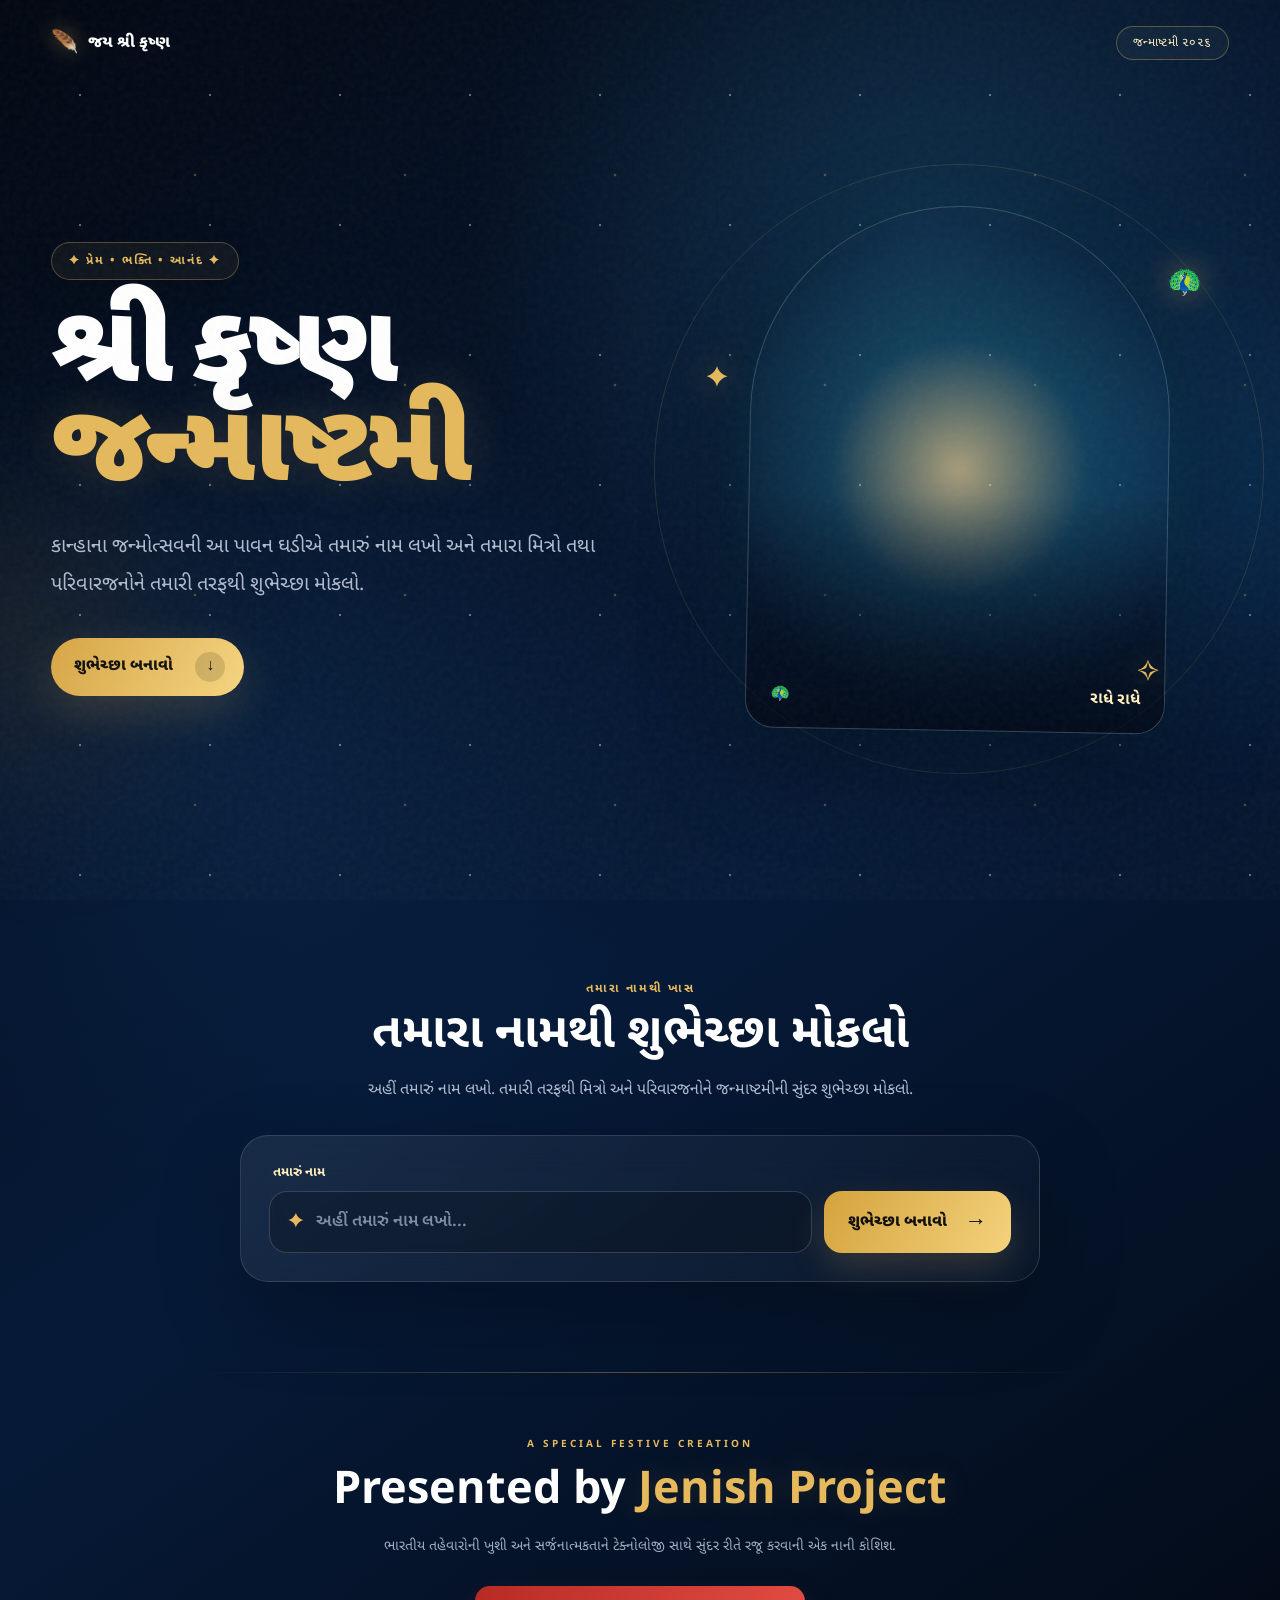
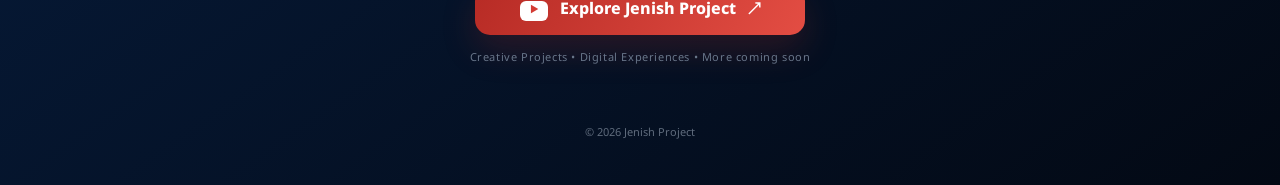
==== index.html @ 68ba3a98 "Add files via upload" ====
<!DOCTYPE html>
<html lang="gu">
<head>
  <meta charset="UTF-8">
  <meta name="viewport" content="width=device-width, initial-scale=1.0, viewport-fit=cover">
  <meta name="theme-color" content="#06152c">
  <meta name="description" content="તમારા પ્રિયજનો માટે શ્રી કૃષ્ણ જન્માષ્ટમીની ખાસ શુભેચ્છા બનાવો અને શેર કરો.">
  <title>શ્રી કૃષ્ણ જન્માષ્ટમી | ખાસ શુભેચ્છા</title>
  <link rel="preconnect" href="https://fonts.googleapis.com">
  <link rel="preconnect" href="https://fonts.gstatic.com" crossorigin>
  <link href="https://fonts.googleapis.com/css2?family=Noto+Sans+Gujarati:wght@400;500;600;700;800;900&display=swap" rel="stylesheet">
  <link rel="stylesheet" href="style.css">
</head>
<body>
  <div class="page-noise"></div>
  <div class="stars"></div>
  <div class="orb orb-a"></div>
  <div class="orb orb-b"></div>

  <header class="topbar">
    <a class="brand" href="#" aria-label="જય શ્રી કૃષ્ણ">
      <span class="brand-feather">🪶</span>
      <span>જય શ્રી કૃષ્ણ</span>
    </a>
    <div class="year-pill">જન્માષ્ટમી ૨૦૨૬</div>
  </header>

  <main>
    <section class="hero">
      <div class="hero-copy">
        <div class="eyebrow">✦ પ્રેમ • ભક્તિ • આનંદ ✦</div>
        <h1>
          શ્રી કૃષ્ણ
          <span>જન્માષ્ટમી</span>
        </h1>
        <p>
          કાન્હાના જન્મોત્સવની આ પાવન ઘડીએ
          તમારું નામ લખો અને તમારા મિત્રો તથા પરિવારજનોને તમારી તરફથી શુભેચ્છા મોકલો.
        </p>
        <a class="hero-cta" href="#create">
          <span>શુભેચ્છા બનાવો</span>
          <b>↓</b>
        </a>
      </div>

      <div class="hero-art" aria-label="શ્રી કૃષ્ણ">
        <div class="halo"></div>
        <div class="halo halo-2"></div>
        <div class="hero-frame">
          <img src="assets/krishna-hero.jpg" alt="શ્રી કૃષ્ણ" class="hero-image">
          <div class="image-shade"></div>
          <div class="frame-caption">
            <span>🦚</span>
            <span>રાધે રાધે</span>
          </div>
        </div>
        <div class="floating-peacock p1">🦚</div>
        <div class="floating-peacock p2">✦</div>
        <div class="floating-peacock p3">✧</div>
      </div>
    </section>

    <section class="create-section" id="create">
      <div class="section-kicker">તમારા નામથી ખાસ</div>
      <h2>તમારા નામથી શુભેચ્છા મોકલો</h2>
      <p class="section-intro">
        અહીં તમારું નામ લખો. તમારી તરફથી મિત્રો અને પરિવારજનોને જન્માષ્ટમીની સુંદર શુભેચ્છા મોકલો.
      </p>

      <div class="generator">
        <div class="input-label">તમારું નામ</div>
        <div class="input-row">
          <div class="input-box">
            <span>✦</span>
            <input id="nameInput" type="text" maxlength="40"
                   placeholder="અહીં તમારું નામ લખો..." autocomplete="name">
          </div>
          <button id="createWishBtn" class="primary-btn" type="button">
            <span>શુભેચ્છા બનાવો</span><b>→</b>
          </button>
        </div>
      </div>
    </section>

    <section class="wish-section" id="wishSection">
      <div class="wish-wrap">
        <div class="wish-image">
          <img src="assets/krishna-detail.jpg" alt="શ્રી કૃષ્ણ વાંસળી વગાડતા">
          <div class="wish-image-overlay"></div>
          <div class="wish-image-text">
            <span>🪷</span>
            <small>શુભ જન્માષ્ટમી</small>
          </div>
        </div>

        <article class="wish-card">
          <div class="card-top">
            <span class="card-mark">🦚</span>
            <span>ખાસ તમારા માટે</span>
          </div>

          <div class="gold-divider"><i></i><span>✦</span><i></i></div>

          <h3>
            <span class="sender-line"><strong id="wishFromLine">તમારું નામ</strong> તરફથી</span><br>
            આપને અને આપના પરિવારને<br>
            <strong>શ્રી કૃષ્ણ જન્માષ્ટમીની હાર્દિક શુભેચ્છાઓ</strong>
          </h3>

          <p class="wish-text">
            નંદ ઘેર આનંદ ભયો,<br>
            જય કનૈયાલાલ કી! 🪈
          </p>

          <p class="wish-text">
            ભગવાન શ્રીકૃષ્ણની કૃપા અને આશીર્વાદથી
            તમારા જીવનમાં સુખ, શાંતિ, સમૃદ્ધિ અને પ્રેમ
            સદાય બની રહે.
          </p>

          <p class="wish-text">
            તમારા દરેક સપના સાકાર થાય અને જીવન
            આનંદ, આશા અને ખુશીઓથી ભરાઈ જાય.
          </p>


          <div class="jai">🙏 જય શ્રી કૃષ્ણ 🙏</div>
        </article>
      </div>

      <div class="actions">
        <button id="shareBtn" class="action action-main" type="button">
          <span>↗</span> Share
        </button>
        <button id="whatsappBtn" class="action" type="button">
          <span>◉</span> WhatsApp
        </button>
        <button id="copyBtn" class="action" type="button">
          <span>⧉</span> <b id="copyText">Copy Link</b>
        </button>
      </div>
      <div id="copyMessage" class="copy-message">Personalized link copied ✨</div>
    </section>

    <section class="creator">
      <div class="creator-line"></div>
      <div class="creator-inner">
        <div class="creator-kicker">A SPECIAL FESTIVE CREATION</div>
        <h2>
          Presented by
          <span>Jenish Project</span>
        </h2>
        <p>
          ભારતીય તહેવારોની ખુશી અને સર્જનાત્મકતાને
          ટેક્નોલોજી સાથે સુંદર રીતે રજૂ કરવાની એક નાની કોશિશ.
        </p>
        <a class="yt-btn" href="https://www.youtube.com/@jenishproject"
           target="_blank" rel="noopener noreferrer">
          <span class="yt-icon">▶</span>
          <span>Explore Jenish Project</span>
          <span>↗</span>
        </a>
        <small class="creator-note">Creative Projects • Digital Experiences • More coming soon</small>
      </div>
      <div class="footer">© 2026 Jenish Project</div>
    </section>
  </main>

  <div id="shareModal" class="share-modal" aria-hidden="true">
    <div class="share-backdrop" id="shareBackdrop"></div>
    <div class="share-sheet" role="dialog" aria-modal="true" aria-labelledby="shareTitle">
      <button id="closeShare" class="share-close" type="button" aria-label="Close">×</button>
      <div class="share-sheet-icon">↗</div>
      <h3 id="shareTitle">શુભેચ્છા શેર કરો</h3>
      <p>તમારા પ્રિયજન સુધી આ ખાસ શુભેચ્છા પહોંચાડો.</p>
      <div class="share-grid">
        <button id="nativeShare" class="share-option native" type="button"><span>↗</span><b>More Apps</b><small>Share menu</small></button>
        <button id="shareWhatsApp" class="share-option" type="button"><span>◉</span><b>WhatsApp</b><small>મેસેજ મોકલો</small></button>
        <button id="shareTelegram" class="share-option" type="button"><span>➤</span><b>Telegram</b><small>મેસેજ મોકલો</small></button>
        <button id="shareEmail" class="share-option" type="button"><span>✉</span><b>Email</b><small>ઈમેલ મોકલો</small></button>
      </div>
    </div>
  </div>

  <div id="toast" class="toast">
    <span>✓</span><span id="toastText">Done</span>
  </div>

  <script src="script.js"></script>
</body>
</html>
---- style.css ----
*{box-sizing:border-box;margin:0;padding:0}
:root{
  --bg:#040a15;--navy:#061a38;--blue:#0b315d;--gold:#e5b95c;
  --gold2:#fff0bd;--text:#fff;--muted:#aebbd0;--line:rgba(255,255,255,.13);
}
html{scroll-behavior:smooth}
body{
  min-height:100vh;color:var(--text);background:
  radial-gradient(circle at 72% 13%,rgba(35,109,150,.30),transparent 28rem),
  radial-gradient(circle at 18% 42%,rgba(19,69,125,.24),transparent 28rem),
  linear-gradient(145deg,#020711 0%,#061a38 52%,#030914 100%);
  font-family:"Noto Sans Gujarati",sans-serif;overflow-x:hidden;
}
body:before{
  content:"";position:fixed;inset:0;pointer-events:none;z-index:20;
  background:linear-gradient(transparent 50%,rgba(255,255,255,.012) 50%);
  background-size:100% 4px;opacity:.13;
}
.page-noise{position:fixed;inset:0;pointer-events:none;z-index:19;opacity:.08;
background-image:url("data:image/svg+xml,%3Csvg viewBox='0 0 180 180' xmlns='http://www.w3.org/2000/svg'%3E%3Cfilter id='n'%3E%3CfeTurbulence type='fractalNoise' baseFrequency='.85' numOctaves='3' stitchTiles='stitch'/%3E%3C/filter%3E%3Crect width='100%25' height='100%25' filter='url(%23n)' opacity='.55'/%3E%3C/svg%3E")}
.stars{position:fixed;inset:0;pointer-events:none;z-index:-1;opacity:.45;background-image:
radial-gradient(circle,rgba(255,255,255,.85) 1px,transparent 1.6px),
radial-gradient(circle,rgba(235,195,105,.7) 1px,transparent 1.7px);
background-size:130px 130px,210px 210px;background-position:15px 30px,90px 70px}
.orb{position:fixed;border-radius:50%;filter:blur(90px);pointer-events:none;z-index:-1}
.orb-a{width:280px;height:280px;right:-80px;top:38%;background:rgba(23,108,161,.22)}
.orb-b{width:240px;height:240px;left:-100px;bottom:15%;background:rgba(208,143,46,.12)}
.topbar{width:min(1180px,92%);margin:0 auto;padding:26px 0;display:flex;align-items:center;justify-content:space-between}
.brand{color:#fff;text-decoration:none;display:flex;align-items:center;gap:10px;font-size:16px;font-weight:800}
.brand-feather{font-size:22px;filter:drop-shadow(0 0 10px rgba(229,185,92,.45))}
.year-pill{border:1px solid rgba(229,185,92,.35);color:var(--gold2);padding:8px 16px;border-radius:999px;font-size:12px;letter-spacing:.5px;background:rgba(255,255,255,.035)}
.hero{width:min(1180px,92%);margin:0 auto;min-height:calc(100vh - 85px);display:grid;grid-template-columns:1fr .9fr;align-items:center;gap:40px;padding:30px 0 80px}
.hero-copy{max-width:620px;padding:30px 0}
.eyebrow,.section-kicker,.creator-kicker{color:var(--gold);font-size:12px;font-weight:700;letter-spacing:2px}
.eyebrow{display:inline-flex;border:1px solid rgba(229,185,92,.32);padding:10px 17px;border-radius:999px;background:rgba(229,185,92,.055);box-shadow:0 10px 40px rgba(0,0,0,.18)}
h1{font-size:clamp(58px,8.5vw,112px);line-height:.91;margin:25px 0 25px;font-weight:900;letter-spacing:-5px}
h1 span{display:block;color:var(--gold);text-shadow:0 0 45px rgba(229,185,92,.17)}
.hero-copy>p{font-size:clamp(16px,2vw,20px);line-height:1.9;color:var(--muted);max-width:590px}
.hero-cta{display:inline-flex;align-items:center;gap:22px;margin-top:34px;color:#111;text-decoration:none;font-weight:800;background:linear-gradient(120deg,#d7a544,#f6d681);padding:14px 19px 14px 23px;border-radius:999px;box-shadow:0 15px 45px rgba(229,185,92,.18)}
.hero-cta b{display:grid;place-items:center;width:30px;height:30px;border-radius:50%;background:rgba(0,0,0,.13)}
.hero-art{position:relative;min-height:600px;display:grid;place-items:center}
.halo{position:absolute;width:min(520px,75vw);aspect-ratio:1;border-radius:50%;background:radial-gradient(circle,rgba(255,224,153,.65) 0%,rgba(46,173,196,.18) 35%,transparent 67%);filter:blur(5px)}
.halo-2{width:min(610px,88vw);border:1px solid rgba(229,185,92,.15);background:transparent;filter:none;animation:rotate 28s linear infinite}
.hero-frame{position:relative;width:min(420px,75vw);aspect-ratio:4/5;border-radius:220px 220px 30px 30px;overflow:hidden;border:1px solid rgba(255,255,255,.18);box-shadow:0 30px 100px rgba(0,0,0,.48),0 0 80px rgba(22,126,165,.16);transform:rotate(1deg)}
.hero-image{width:100%;height:100%;object-fit:cover;display:block}
.image-shade{position:absolute;inset:0;background:linear-gradient(180deg,transparent 55%,rgba(2,7,17,.75) 100%)}
.frame-caption{position:absolute;left:24px;right:24px;bottom:22px;display:flex;align-items:center;justify-content:space-between;color:var(--gold2);font-weight:700}
.floating-peacock{position:absolute;color:var(--gold);font-size:28px;filter:drop-shadow(0 0 15px rgba(229,185,92,.45));animation:float 5s ease-in-out infinite}
.p1{right:5%;top:16%}.p2{left:3%;top:32%;animation-delay:1s}.p3{right:13%;bottom:13%;animation-delay:2s}
@keyframes float{50%{transform:translateY(-16px) rotate(6deg)}}
@keyframes rotate{to{transform:rotate(360deg)}}
.create-section{width:min(920px,92%);margin:0 auto;padding:80px 0 90px;text-align:center}
.create-section h2{font-size:clamp(30px,4vw,48px);margin-top:10px;line-height:1.2}
.section-intro{color:var(--muted);margin:12px auto 28px;line-height:1.8}
.generator{max-width:800px;margin:30px auto 0;text-align:left;padding:28px;border:1px solid var(--line);border-radius:28px;background:linear-gradient(135deg,rgba(255,255,255,.075),rgba(255,255,255,.025));box-shadow:0 30px 80px rgba(0,0,0,.25);backdrop-filter:blur(20px)}
.input-label{font-size:13px;color:var(--gold2);margin:0 0 10px 4px;font-weight:700}
.input-row{display:grid;grid-template-columns:1fr auto;gap:12px}
.input-box{height:62px;border:1px solid rgba(255,255,255,.16);border-radius:18px;background:rgba(0,0,0,.2);display:flex;align-items:center;padding:0 18px;gap:12px}
.input-box span{color:var(--gold);font-size:20px}
.input-box input{width:100%;height:100%;border:0;outline:0;background:transparent;color:#fff;font:600 17px "Noto Sans Gujarati",sans-serif}
.input-box input::placeholder{color:#7f8ca2}
.primary-btn{border:0;border-radius:18px;padding:0 24px;background:linear-gradient(120deg,#d4a33d,#f4d27c);color:#101010;font:800 16px "Noto Sans Gujarati",sans-serif;cursor:pointer;display:flex;align-items:center;gap:18px;box-shadow:0 14px 35px rgba(229,185,92,.18);transition:.25s}
.primary-btn:hover{transform:translateY(-2px);box-shadow:0 18px 45px rgba(229,185,92,.27)}
.primary-btn b{font-size:22px}
.wish-section{width:min(1120px,92%);margin:0 auto;padding:20px 0 120px;display:none}
.wish-section.show{display:block;animation:sectionIn .8s cubic-bezier(.16,1,.3,1)}
@keyframes sectionIn{from{opacity:0;transform:translateY(30px)}to{opacity:1;transform:none}}
.wish-wrap{display:grid;grid-template-columns:.75fr 1.25fr;align-items:stretch;border:1px solid var(--line);border-radius:34px;overflow:hidden;background:rgba(255,255,255,.045);box-shadow:0 40px 120px rgba(0,0,0,.35)}
.wish-image{position:relative;min-height:650px;overflow:hidden}
.wish-image img{width:100%;height:100%;object-fit:cover;display:block}
.wish-image-overlay{position:absolute;inset:0;background:linear-gradient(90deg,rgba(2,8,20,.05),rgba(2,8,20,.9)),linear-gradient(0deg,rgba(2,8,20,.7),transparent 50%)}
.wish-image-text{position:absolute;left:28px;bottom:28px;display:flex;flex-direction:column;gap:7px;color:var(--gold2)}
.wish-image-text span{font-size:32px}.wish-image-text small{font-size:12px;letter-spacing:2px}
.wish-card{padding:clamp(35px,6vw,72px);background:linear-gradient(145deg,rgba(13,43,78,.88),rgba(4,12,27,.96));text-align:center;display:flex;flex-direction:column;justify-content:center}
.card-top{display:flex;justify-content:center;align-items:center;gap:9px;color:var(--gold);font-size:12px;letter-spacing:1.5px;font-weight:700}
.card-mark{font-size:21px}
.hello{color:#aebbd0;margin-top:28px;font-size:18px}
.wish-name{font-size:clamp(52px,8vw,94px);line-height:.98;font-weight:900;letter-spacing:-3px;margin:7px auto 25px;max-width:100%;overflow-wrap:anywhere;background:linear-gradient(120deg,#fff7d8,#e5b95c 45%,#fff0bb 70%,#c58d2e);-webkit-background-clip:text;background-clip:text;-webkit-text-fill-color:transparent;filter:drop-shadow(0 10px 25px rgba(229,185,92,.2))}
.name-animate{animation:nameIn .9s cubic-bezier(.16,1,.3,1),nameGlow 2.4s ease-in-out .8s infinite alternate}
@keyframes nameIn{from{opacity:0;transform:scale(.78) translateY(20px);filter:blur(12px)}to{opacity:1;transform:none;filter:drop-shadow(0 10px 25px rgba(229,185,92,.2))}}
@keyframes nameGlow{to{filter:drop-shadow(0 0 35px rgba(229,185,92,.55))}}
.gold-divider{display:flex;align-items:center;gap:14px;margin:4px auto 26px;width:min(320px,80%)}
.gold-divider i{height:1px;flex:1;background:linear-gradient(90deg,transparent,rgba(229,185,92,.6))}
.gold-divider i:last-child{background:linear-gradient(90deg,rgba(229,185,92,.6),transparent)}
.gold-divider span{color:var(--gold);font-size:12px}
.wish-card h3{font-size:clamp(22px,3vw,34px);line-height:1.5}
.wish-card h3 strong{display:block;color:var(--gold2)}
.wish-text{color:#c4cedc;line-height:2;margin-top:18px;font-size:16px}
.blessing{display:flex;align-items:center;justify-content:center;gap:15px;margin:30px 0 12px;color:var(--gold2)}
.blessing>span{font-size:20px}
.blessing div{display:flex;flex-direction:column;gap:5px}
.blessing b{font-size:16px}.blessing small{color:#9daabd;font-size:12px}
.jai{font-size:17px;color:var(--gold);font-weight:800;margin-top:10px}
.actions{display:flex;justify-content:center;gap:12px;flex-wrap:wrap;margin-top:26px}
.action{border:1px solid var(--line);background:rgba(255,255,255,.055);color:#fff;border-radius:15px;min-width:150px;padding:14px 19px;cursor:pointer;font:700 14px "Noto Sans Gujarati",sans-serif;display:flex;align-items:center;justify-content:center;gap:9px;transition:.25s}
.action:hover{transform:translateY(-2px);border-color:rgba(229,185,92,.42);background:rgba(255,255,255,.09)}
.action-main{background:linear-gradient(120deg,#d4a33d,#f0cf78);color:#111;border-color:transparent;box-shadow:0 12px 30px rgba(229,185,92,.15)}
.copy-message{height:0;overflow:hidden;text-align:center;color:#a9d9bd;font-size:13px;transition:.3s}.copy-message.show{height:25px;margin-top:13px}
.creator{width:min(900px,92%);margin:0 auto;padding:0 0 45px;text-align:center}
.creator-line{width:100%;height:1px;background:linear-gradient(90deg,transparent,rgba(229,185,92,.38),transparent)}
.creator-inner{padding:65px 20px 40px}
.creator-kicker{font-size:10px;letter-spacing:3px}
.creator h2{font-size:clamp(28px,4vw,45px);margin:12px 0;line-height:1.3}
.creator h2 span{display:inline-block;color:var(--gold);text-shadow:0 0 30px rgba(229,185,92,.18)}
.creator p{color:#9eacbf;max-width:650px;margin:0 auto;line-height:1.9;font-size:14px}
.yt-btn{margin:26px auto 12px;width:min(330px,100%);display:flex;align-items:center;justify-content:center;gap:12px;text-decoration:none;color:#fff;background:linear-gradient(120deg,#b72b25,#e34d43);padding:14px 18px;border-radius:15px;font-weight:800;box-shadow:0 15px 35px rgba(190,48,41,.2);transition:.25s}
.yt-btn:hover{transform:translateY(-2px);box-shadow:0 18px 45px rgba(190,48,41,.3)}
.yt-icon{width:28px;height:20px;border-radius:6px;background:#fff;color:#d33b33;display:grid;place-items:center;font-size:10px}
.creator-note{color:#69768a;font-size:11px;letter-spacing:.6px}
.footer{color:#5f6b7c;font-size:11px;padding-top:18px}
.toast{position:fixed;left:50%;bottom:24px;transform:translate(-50%,120px);opacity:0;z-index:50;background:rgba(7,17,34,.94);border:1px solid rgba(229,185,92,.25);box-shadow:0 20px 50px rgba(0,0,0,.4);backdrop-filter:blur(15px);padding:12px 17px;border-radius:999px;color:#fff;font-size:13px;display:flex;align-items:center;gap:8px;transition:.35s}
.toast.show{transform:translate(-50%,0);opacity:1}
@media(max-width:850px){
  .hero{grid-template-columns:1fr;min-height:auto;padding-top:45px;text-align:center}
  .hero-copy{margin:auto}.hero-copy>p{margin:auto}
  .hero-cta{margin-top:25px}
  .hero-art{min-height:520px;order:-1}
  .hero-frame{width:min(360px,76vw)}
  .wish-wrap{grid-template-columns:1fr}
  .wish-image{min-height:390px;max-height:500px}
}
@media(max-width:620px){
  .topbar{padding:18px 0}.brand{font-size:14px}.year-pill{font-size:10px;padding:7px 11px}
  .hero{width:90%;padding:25px 0 55px}
  h1{font-size:clamp(53px,17vw,78px);letter-spacing:-3px}
  .hero-art{min-height:430px}
  .hero-frame{width:74vw}
  .create-section{padding:55px 0 65px}
  .generator{padding:18px;border-radius:22px}
  .input-row{grid-template-columns:1fr}
  .input-box{height:58px}.primary-btn{height:56px;justify-content:center}
  .wish-section{width:94%;padding-bottom:85px}
  .wish-wrap{border-radius:25px}
  .wish-image{min-height:310px}
  .wish-card{padding:35px 22px 40px}
  .wish-name{font-size:clamp(46px,15vw,72px);letter-spacing:-2px}
  .wish-text{font-size:14px;line-height:1.9}
  .blessing b{font-size:14px}.blessing small{font-size:10px}
  .actions{display:grid;grid-template-columns:1fr 1fr}
  .action{min-width:0}.action-main{grid-column:1/-1}
  .creator-inner{padding-top:50px}
}
@media(prefers-reduced-motion:reduce){
  *,*:before,*:after{animation:none!important;scroll-behavior:auto!important;transition:none!important}
}

.share-modal{position:fixed;inset:0;z-index:100;display:none;align-items:flex-end;justify-content:center}
.share-modal.show{display:flex}
.share-backdrop{position:absolute;inset:0;background:rgba(0,5,14,.72);backdrop-filter:blur(12px);animation:fadeIn .2s ease}
.share-sheet{position:relative;width:min(560px,94%);margin-bottom:22px;padding:30px;border:1px solid rgba(255,255,255,.14);border-radius:30px;background:linear-gradient(145deg,rgba(12,34,62,.98),rgba(3,10,22,.99));box-shadow:0 35px 100px rgba(0,0,0,.6);animation:sheetIn .35s cubic-bezier(.16,1,.3,1)}
.share-close{position:absolute;right:17px;top:15px;border:1px solid rgba(255,255,255,.12);width:34px;height:34px;border-radius:50%;background:rgba(255,255,255,.06);color:#fff;font-size:22px;line-height:1;cursor:pointer}
.share-sheet-icon{width:48px;height:48px;display:grid;place-items:center;border-radius:15px;background:linear-gradient(135deg,#d4a33d,#f2d37e);color:#111;font-size:23px;margin-bottom:15px;box-shadow:0 10px 30px rgba(229,185,92,.2)}
.share-sheet h3{font-size:26px;margin-bottom:5px}.share-sheet>p{color:#96a5ba;font-size:13px;margin-bottom:20px}
.share-grid{display:grid;grid-template-columns:1fr 1fr;gap:10px}
.share-option{min-height:92px;border:1px solid rgba(255,255,255,.1);border-radius:17px;background:rgba(255,255,255,.045);color:#fff;text-align:left;padding:15px;cursor:pointer;display:grid;grid-template-columns:34px 1fr;grid-template-rows:auto auto;column-gap:10px;transition:.2s}
.share-option:hover{transform:translateY(-2px);border-color:rgba(229,185,92,.35);background:rgba(255,255,255,.08)}
.share-option>span{grid-row:1/3;width:34px;height:34px;border-radius:10px;background:rgba(229,185,92,.13);color:var(--gold);display:grid;place-items:center;font-size:17px}
.share-option b{font-size:14px;align-self:end}.share-option small{color:#7f8da1;font-size:10px;margin-top:2px}.share-option.native{border-color:rgba(229,185,92,.28);background:linear-gradient(135deg,rgba(229,185,92,.12),rgba(255,255,255,.035))}
@keyframes fadeIn{from{opacity:0}to{opacity:1}}@keyframes sheetIn{from{transform:translateY(35px);opacity:0}to{transform:none;opacity:1}}
@media(max-width:620px){.share-sheet{padding:25px 18px 20px;border-radius:26px;margin-bottom:10px}.share-grid{gap:8px}.share-option{min-height:86px;padding:12px}}

/* Final wish typography: the sender name is highlighted only inside the main message. */
.sender-line{display:inline-block;margin-bottom:10px;color:#fff}
.sender-line strong{font-size:1.18em;font-weight:900;background:linear-gradient(90deg,#fff1b7,#e8b94f,#fff1b7);-webkit-background-clip:text;background-clip:text;color:transparent;text-shadow:0 0 22px rgba(239,193,82,.18)}
@media(max-width:600px){.sender-line strong{font-size:1.1em}}
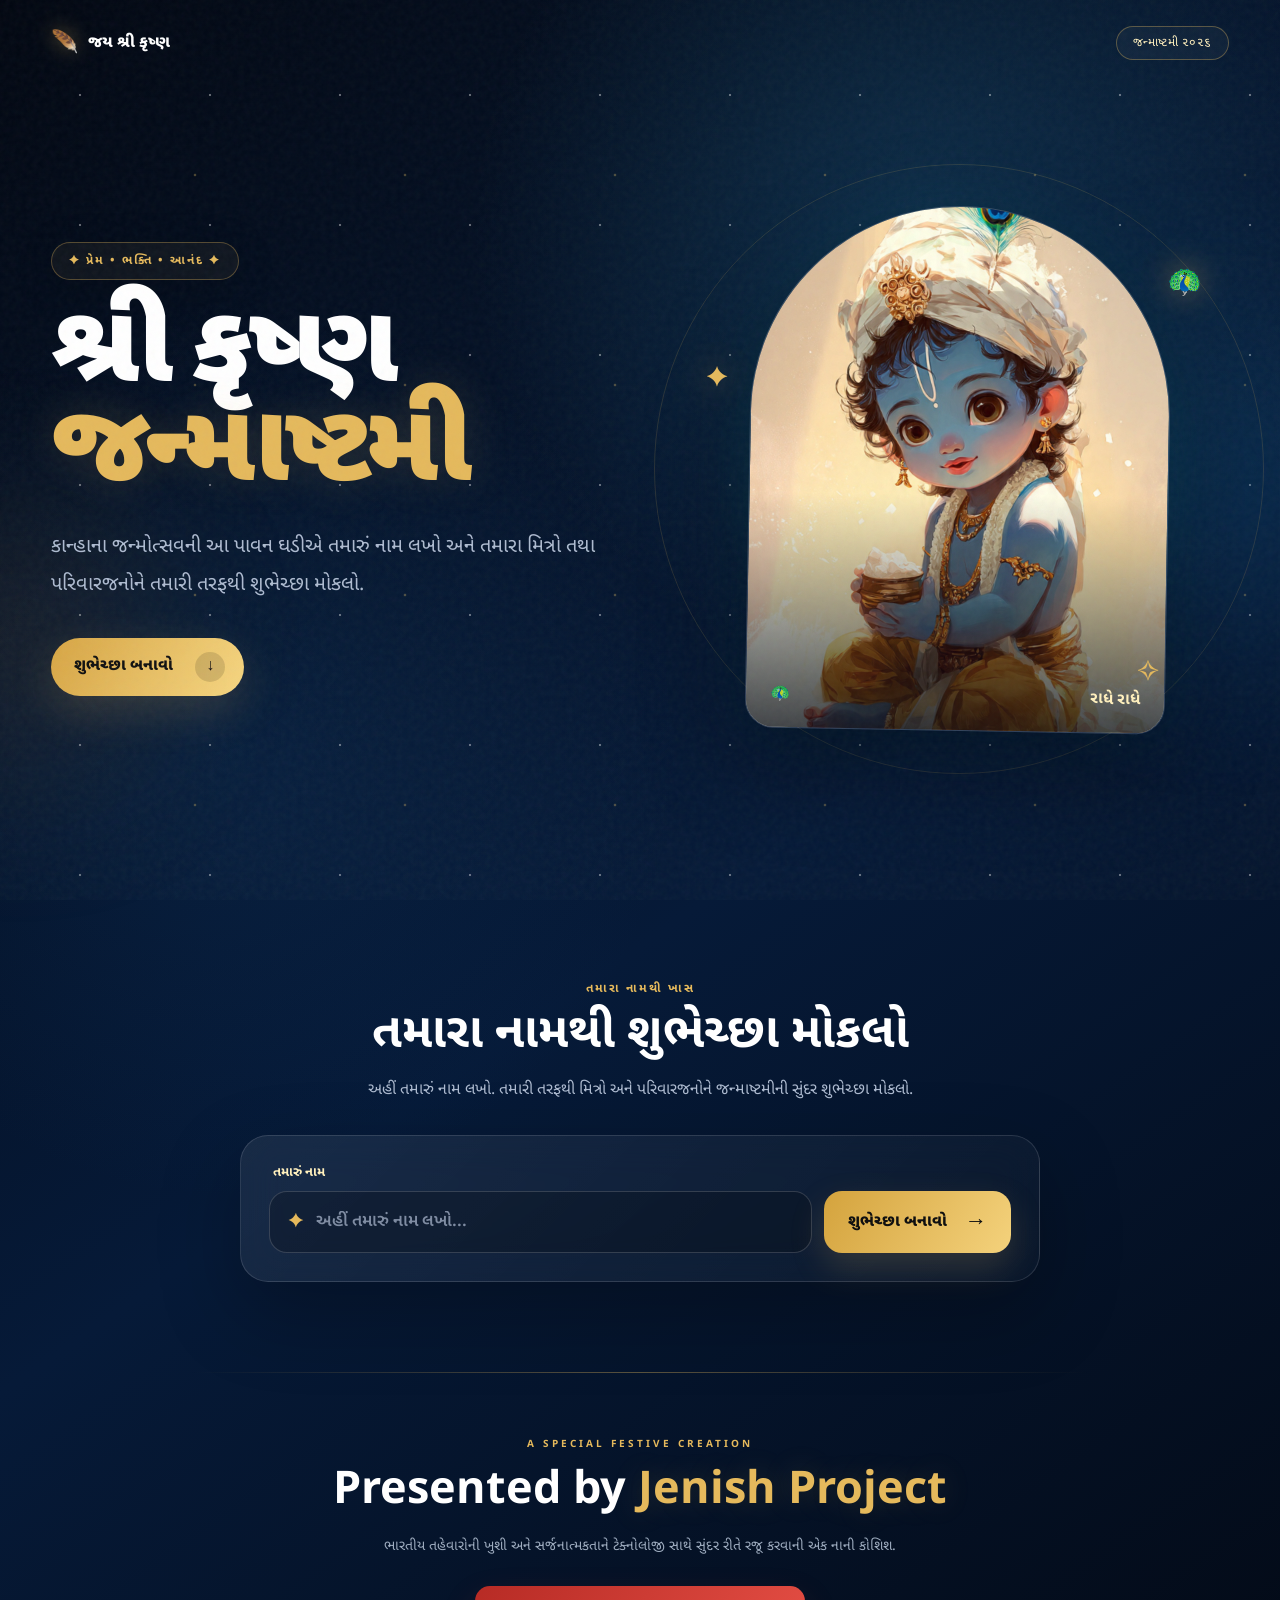
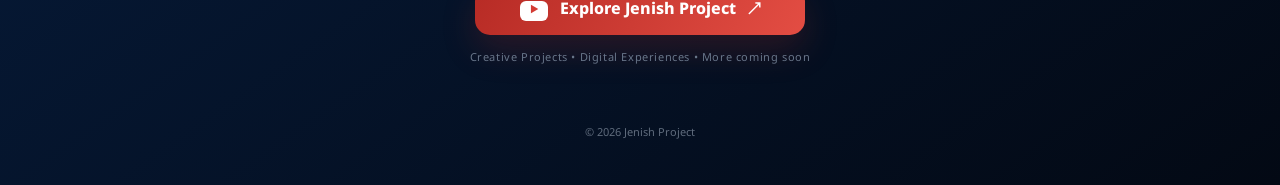
==== commit 542765fd: "Add files via upload" ====
--- a/index.html
+++ b/index.html
@@ -186,6 +186,6 @@
     <span>✓</span><span id="toastText">Done</span>
   </div>
 
-  <script src="script.js"></script>
+  <script src="script.js?v=20260903"></script>
 </body>
 </html>
